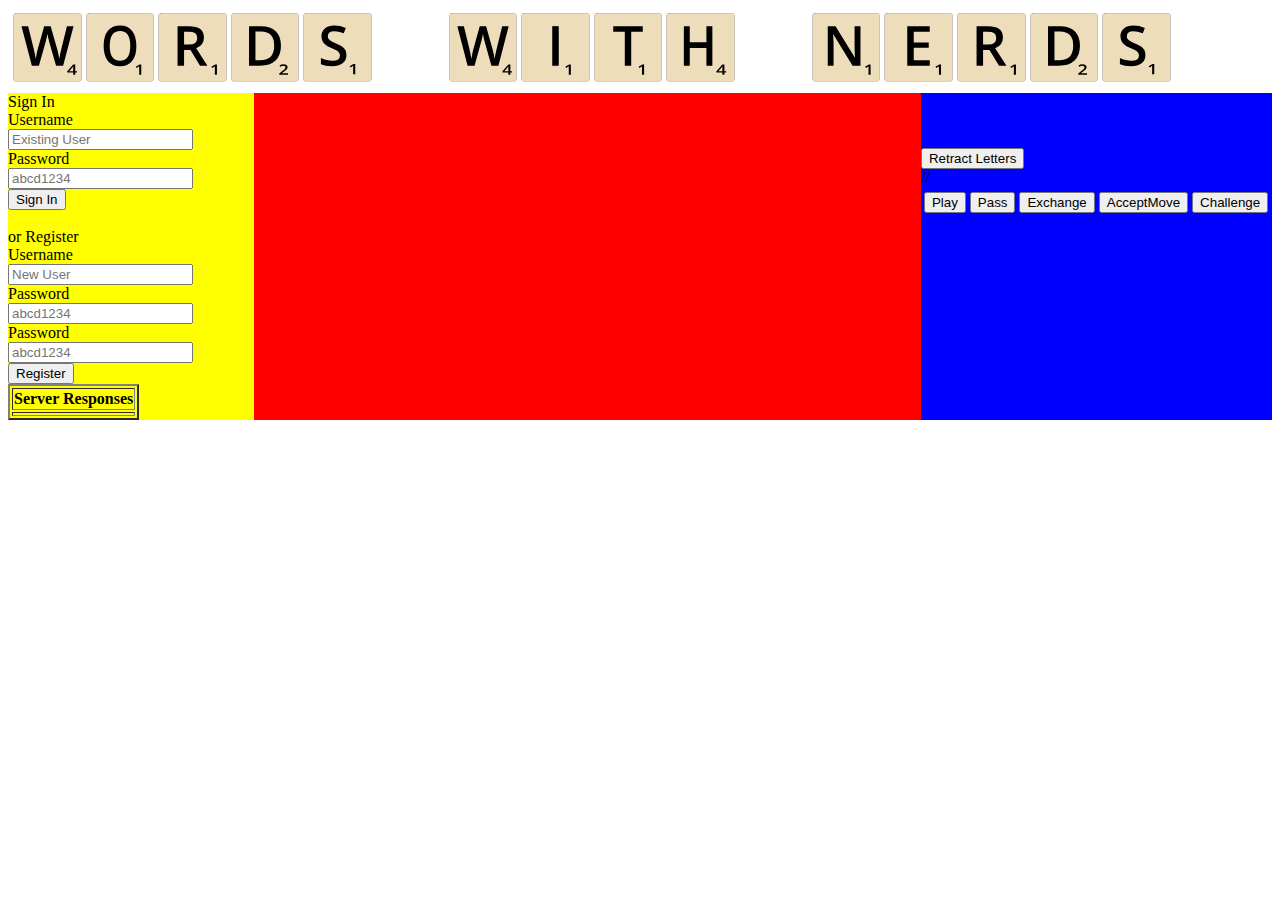
==== target/classes/static/index.html @ 45f5613f "Add files via upload" ====
<!DOCTYPE html>
<html>
<head>
    <title>Words with Nerds</title>
    <link href="/webjars/bootstrap/css/bootstrap.min.css" rel="stylesheet">
    <link href="game.css" rel="stylesheet">
    <link href="common.css" rel="stylesheet">
    <script src="/webjars/jquery/jquery.min.js"></script>
    <script src="/webjars/sockjs-client/sockjs.min.js"></script>
    <script src="/webjars/stomp-websocket/stomp.min.js"></script>
    <script src="common.js"></script>
    <script src="game.js"></script>
    <link rel="icon" type="image/png" src="images/myicon.png">
</head>
<body>
<noscript><h2 style="color: #ff0000">Please enable Javascript and reload this page!</h2></noscript>

<div id="top-of-page" >
</div>
<div id="mid-page" >
    <div id="left-mid-page" >
        <div id="left-login-status">
            <form class="form-inline" id="theForm">
                <div class="form-group">
                    <label >Sign In</label>
                    <br>
                    <label for="name"> Username </label>
                    <input type="text" id="name" class="form-control" placeholder="Existing User">
                    <br>
                    <label for="password"> Password </label>
                    <input type="password" id="password" class="form-control" placeholder="abcd1234">
                    <button id="signin" class="btn btn-default" type="submit">Sign In</button>
                </div>
                <div>
                    <br>
                    <label > or Register</label>
                    <br>
                    <label for="regname"> Username</label>
                    <input type="text" id="regname" class="form-control" placeholder="New User">
                    <br>
                    <label for="regpassword1"> Password </label>
                    <input type="password" id="regpassword1" class="form-control" placeholder="abcd1234">
                    <br>
                    <label for="regpassword2"> Password </label>
                    <input type="password" id="regpassword2" class="form-control" placeholder="abcd1234">
                    <button id="register" class="btn btn-default" type="submit">Register</button>
                </div>
            </form>
        </div>
        <div id="left-current-games">
        </div>
        <div id="left-joinable">
        </div>
        <div id="left-new-game">
        </div>
        <div id="left-response">
            <table border = "2px;" id="conversation" class="table table-striped">
                <thead>
                <tr>
                    <th>Server Responses</th>
                </tr>
                </thead>
                <tbody>
                   <tr><td id="response"></td></tr>
                </tbody>
            </table>
        </div>
    </div>
    <div id="mid-mid-page" >

        <table id="board-table">
            <tbody id="board-body"></tbody>
        </table >
        <br>
    </div>
    <div id="right-mid-page">
        <div id="rack_div">
            <table id="rack">
                <tr id="rack_tr">

                </tr>
            </table>
            <button onclick =" resetRack ()" id="reset-rack_btn" class="btn btn-default" >Retract Letters</button>
        <br />
        </div>
        <div id="action_div">
            <table id="action_table">

                <tr id="action_tr">

                </tr>
                <tr>
                    <td><button onclick =" playMove  ()" id="reset-rack_btn" class="btn btn-default" >Play</button></td>
                    <td><button onclick =" passMove  ()" id="reset-rack_btn" class="btn btn-default" >Pass</button></td>
                    <td><button onclick =" xLetters  ()" id="reset-rack_btn" class="btn btn-default" >Exchange</button></td>
                    //<td><button onclick =" accept    ()" id="reset-rack_btn" class="btn btn-default" >AcceptMove</button></td>
                    <td><button onclick =" challenge ()" id="reset-rack_btn" class="btn btn-default" >Challenge</button></td>
                </tr>
            </table>

        </div>



    </div>

</div>
<div id="bottom-of-page">
</div>
<script>

    outputTitle ("Words With Nerds","top-of-page" );
    var termID        = generateString(10);
    var userName      = "";
    var userID        = -1;
    var currentGameID = -1;

    connect ();
    console.log(userName);

    var boardStr =     "               " +
                       "               " +
                       "               " +
                       "               " +
                       "               " +
                       "               " +
                       "               " +
                       "               " +
                       "               " +
                       "               " +
                       "               " +
                       "               " +
                       "               " +
                       "               " +
                       "               " ;
    /*
                     "qWAMBE         " +
                     "U              " +
                     "A              " +
                     "N              " +
                     "G              " +
                     "O              " +
                     "SH             " +
                     " OCTAVES       " +
                     " T             " +
                     " e             " +
                     " L             " +
                     "               " +
                     "               " +
                     "               " +
                     "               " ;
    */

    displayBoard(boardStr);

    var myRack = " SIGN*IN ";
    displayRack();

    // An array to store the letters placed on the board from the players rack this current turn.
    // The player may retract and exchange letters with their rack at will until they finish their turn.

    // the objects stored in the following array will be boardIndex,rackindex, letter // uppercase not a wild card lowercase wild carded letter
    var retractableLetters = [];


</script>
</body>
</html>
---- target/classes/static/game.css ----
#mid-page {
                  display : flex;
                  width : 100%;
                  background-color: green;

          }

#left-mid-page {
                  display : flex;
                  flex-direction: column;
                  width : 350px;
                  background-color: yellow;
                  block;
             }
#mid-mid-page {
                  display : flex;
                  width : 950px;
                  background-color: red;
              }
#right-mid-page {
                  display : flex;
                  width : 500px;
                  background-color: blue;
                  flex-direction: column;
             }

.header-image {
                    height: 75px;
                 }
#board-table  {
                 border-collapse: collapse;
}
#board-table td {
                   padding: 0px; border: solid 2px #777; height: 55px; width: 55px; vertical-align: middle; text-align: center; margin: auto;
}

#rack {
                 padding: 0px; height: 55px; width: 55px;
}
#rack td {
                 padding: 0px; border: solid 2px #777;
}
#rack img {
                 height: 50px; width: 50px; padding: 0px;
}
.triple-word    { color: white; font-size: 15px; font-weight: 900; text-align: center; vertical-align: middle; background-color: red; }
.double-word    { color: white; font-size: 15px; font-weight: 900; text-align: center; vertical-align: middle; background-color: deeppink; }
.triple-letter  { color: white; font-size: 15px; font-weight: 900; text-align: center; vertical-align: middle; background-color: blue; }
.double-letter  { color: white; font-size: 15px; font-weight: 900; text-align: center; vertical-align: middle; background-color: deepskyblue; }
.plain-score    { color: white; font-size: 15px; font-weight: 900; text-align: center; vertical-align: middle; background-color: bisque; }
.board-image    { height: 55px; width: 55px; padding: 0px; vertical-align: middle; text-align: center; margin: auto; }
.board-wild-img { height: 45px; width: 45px; padding: 0px; vertical-align: middle; text-align: center; margin: auto; }
.board-wild-td  { padding: 0px; border: solid 2px #777; height: 55px; width: 55px; background-color: lightgreen; vertical-align: middle; text-align: center; margin: auto;}

.highlight-game  {  background-color: DarkKhaki; }
---- target/classes/static/common.css ----
.title-image { height: 75px; }
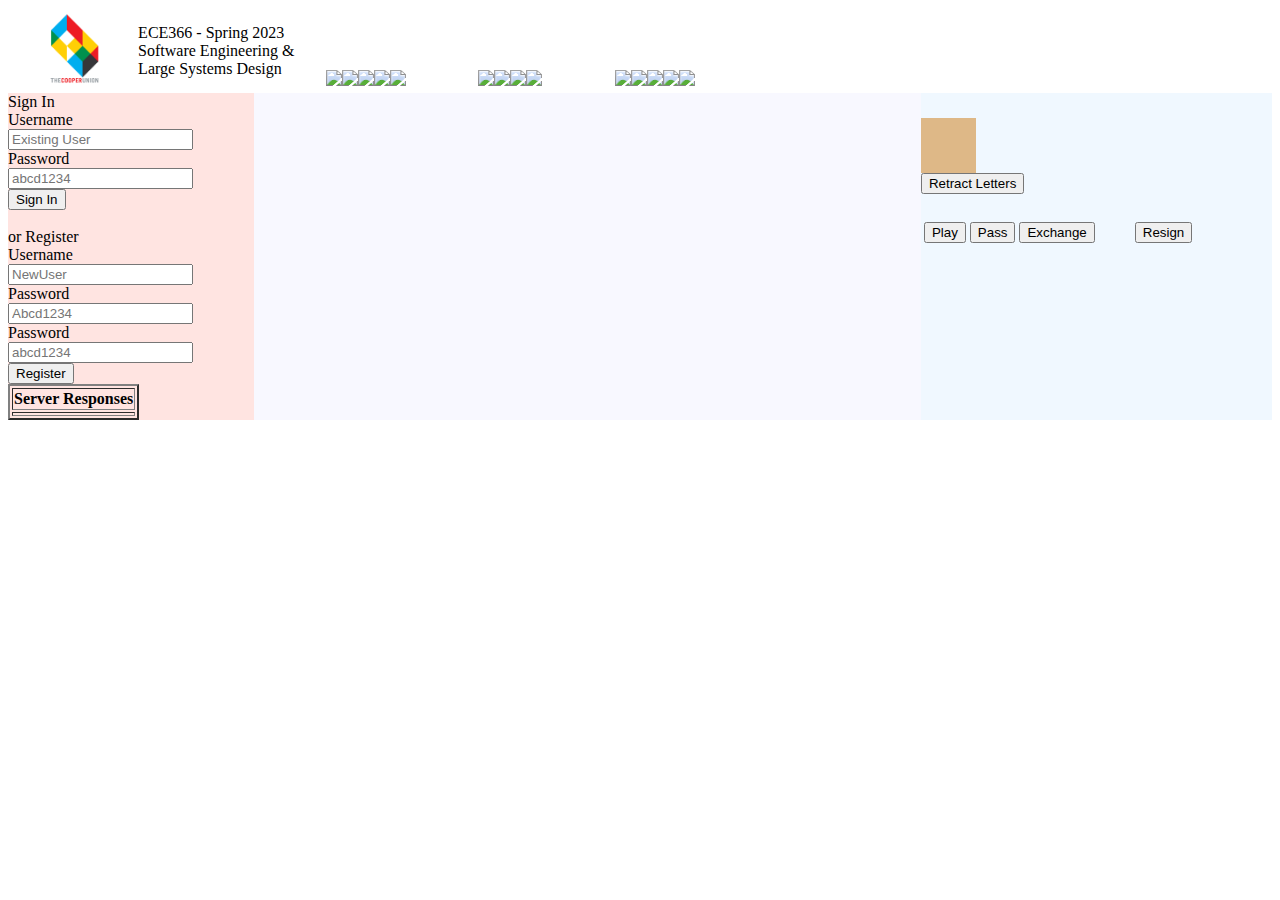
==== commit 1808fc4a: "Add files via upload" ====
--- a/target/classes/static/index.html
+++ b/target/classes/static/index.html
@@ -9,7 +9,8 @@
     <script src="/webjars/sockjs-client/sockjs.min.js"></script>
     <script src="/webjars/stomp-websocket/stomp.min.js"></script>
     <script src="common.js"></script>
-    <script src="game.js"></script>
+    <script src="board.js"></script>
+    <script src="rack.js"></script>
     <link rel="icon" type="image/png" src="images/myicon.png">
 </head>
 <body>
@@ -25,10 +26,12 @@
                     <label >Sign In</label>
                     <br>
                     <label for="name"> Username </label>
-                    <input type="text" id="name" class="form-control" placeholder="Existing User">
+                    <input type="text" id="name" class="form-control" placeholder="Existing User"
+                           title="Must contain between 4 and 10 alphabetic characters. No spaces">
                     <br>
                     <label for="password"> Password </label>
-                    <input type="password" id="password" class="form-control" placeholder="abcd1234">
+                    <input type="password" id="password" class="form-control" placeholder="abcd1234"
+                           title="Must contain at least one number and one uppercase and lowercase letter, and 6 to 10 characters. No spaces">
                     <button id="signin" class="btn btn-default" type="submit">Sign In</button>
                 </div>
                 <div>
@@ -36,13 +39,16 @@
                     <label > or Register</label>
                     <br>
                     <label for="regname"> Username</label>
-                    <input type="text" id="regname" class="form-control" placeholder="New User">
+                    <input type="text" id="regname" class="form-control" placeholder="NewUser"
+                           title="Must contain between 4 and 10 Alphabetic characters. No spaces">
                     <br>
                     <label for="regpassword1"> Password </label>
-                    <input type="password" id="regpassword1" class="form-control" placeholder="abcd1234">
+                    <input type="password" id="regpassword1" class="form-control" placeholder="Abcd1234"
+                           title="Must contain at least one number and one uppercase and lowercase letter, and 6 to 10 characters. No spaces">
                     <br>
                     <label for="regpassword2"> Password </label>
-                    <input type="password" id="regpassword2" class="form-control" placeholder="abcd1234">
+                    <input type="password" id="regpassword2" class="form-control" placeholder="abcd1234"
+                           title="Must contain at least one number and one uppercase and lowercase letter, and 6 to 10 characters. No spaces">
                     <button id="register" class="btn btn-default" type="submit">Register</button>
                 </div>
             </form>
@@ -74,6 +80,19 @@
         <br>
     </div>
     <div id="right-mid-page">
+
+        <div id="player_score_div">
+            <div id="player_one_score">
+
+            </div>
+            <div id="game_round">
+
+            </div>
+            <div id="player_two_score" >
+
+            </div>
+
+        </div>
         <div id="rack_div">
             <table id="rack">
                 <tr id="rack_tr">
@@ -81,80 +100,88 @@
                 </tr>
             </table>
             <button onclick =" resetRack ()" id="reset-rack_btn" class="btn btn-default" >Retract Letters</button>
+
         <br />
         </div>
         <div id="action_div">
             <table id="action_table">
 
                 <tr id="action_tr">
+                    <td><button onclick ="movePlay      ()" id="move-play-btn" class="btn btn-default" >Play</button></td>
+                    <td><button onclick ="movePass      ()" id="move-pass-btn" class="btn btn-default" >Pass</button></td>
+                    <td><button onclick ="moveExchange  ()" id="move-exchange-btn" class="btn btn-default" >Exchange</button></td>
+                    <td>&nbsp;&nbsp;&nbsp;&nbsp;&nbsp;&nbsp;&nbsp;&nbsp;</td>
+                    <td><button onclick ="Resign    ()" id="resign-btn" class="btn btn-default" >Resign</button></td>
+                </tr>
+            </table>
 
-                </tr>
-                <tr>
-                    <td><button onclick =" playMove  ()" id="reset-rack_btn" class="btn btn-default" >Play</button></td>
-                    <td><button onclick =" passMove  ()" id="reset-rack_btn" class="btn btn-default" >Pass</button></td>
-                    <td><button onclick =" xLetters  ()" id="reset-rack_btn" class="btn btn-default" >Exchange</button></td>
-                    //<td><button onclick =" accept    ()" id="reset-rack_btn" class="btn btn-default" >AcceptMove</button></td>
-                    <td><button onclick =" challenge ()" id="reset-rack_btn" class="btn btn-default" >Challenge</button></td>
-                </tr>
+        </div>
+        <div id="letters_div">
+        </div>
+        <div id="last_move_div">
+        </div>
+        <div id="challenge_div">
+            <div id="score_div">
+               <table id="score_tbody">
+
+               </table>
+            </div>
+            <div id="challenge_btn_div">
+                <table id="challenge_table">
+
+                    <tr id="challenge_tr">
+                        <td id="challenge_text"></td>
+                        <td>&nbsp;&nbsp;&nbsp;<button onclick ="accept    ()" id="accept-btn" class="btn btn-default" >No Challenge</button>&nbsp;</td>
+                        <td>&nbsp;&nbsp;&nbsp;<button onclick ="challenge ()" id="challenge-btn" class="btn btn-default" >Challenge</button></td>
+                    </tr>
+                </table>
+            </div>
+        </div>
+        <div id="word_response_div">
+            <table id="word_response_table">
+
             </table>
 
         </div>
 
 
-
     </div>
-
 </div>
 <div id="bottom-of-page">
 </div>
+
 <script>
-
+    const droponabletd = document.querySelector('#droptemplate');
     outputTitle ("Words With Nerds","top-of-page" );
     var termID        = generateString(10);
     var userName      = "";
     var userID        = -1;
     var currentGameID = -1;
+    var dragFromID    = 0;
+
+    // The currentGame  object contains
+    // game_id  p1_iD p2_iD p1_username p2_username p1_score p2_score letters_left current_round p1_hand p2_hand winner board players_turn_id
+    // lastplay playedby challengecount passcount
+
+    hideChallengeDiv ();
+
+    disableActionButtons ();
+
+    var currentGame   = null;
+
+    let bNode = document.getElementById('board-body');
+
+    var mt = new board (bNode, 15, 225, scrabbleBk)
 
     connect ();
-    console.log(userName);
 
-    var boardStr =     "               " +
-                       "               " +
-                       "               " +
-                       "               " +
-                       "               " +
-                       "               " +
-                       "               " +
-                       "               " +
-                       "               " +
-                       "               " +
-                       "               " +
-                       "               " +
-                       "               " +
-                       "               " +
-                       "               " ;
-    /*
-                     "qWAMBE         " +
-                     "U              " +
-                     "A              " +
-                     "N              " +
-                     "G              " +
-                     "O              " +
-                     "SH             " +
-                     " OCTAVES       " +
-                     " T             " +
-                     " e             " +
-                     " L             " +
-                     "               " +
-                     "               " +
-                     "               " +
-                     "               " ;
-    */
+    mt.appendBoard(blankStart, blankStart, blankStart);
 
-    displayBoard(boardStr);
+    var myExchange = "         ";
+    var myRack =     " SIGN*IN ";
+    displayRack();
 
-    var myRack = " SIGN*IN ";
-    displayRack();
+    var myListOfGameIDs = [];
 
     // An array to store the letters placed on the board from the players rack this current turn.
     // The player may retract and exchange letters with their rack at will until they finish their turn.
--- a/target/classes/static/game.css
+++ b/target/classes/static/game.css
@@ -1,7 +1,7 @@
 #mid-page {
                   display : flex;
                   width : 100%;
-                  background-color: green;
+                  background-color: GhostWhite;
 
           }
 
@@ -9,47 +9,99 @@
                   display : flex;
                   flex-direction: column;
                   width : 350px;
-                  background-color: yellow;
+                  background-color: mistyrose;
                   block;
              }
 #mid-mid-page {
                   display : flex;
                   width : 950px;
-                  background-color: red;
               }
 #right-mid-page {
                   display : flex;
                   width : 500px;
-                  background-color: blue;
+                  background-color: aliceblue;
                   flex-direction: column;
              }
 
-.header-image {
-                    height: 75px;
-                 }
-#board-table  {
-                 border-collapse: collapse;
+
+
+#action_div    { margin-top: 25px; }
+#letters_div   { margin-top: 25px;  color: blue; font-size: 20px; font-weight: 900; text-align: left; display: float-inline;}
+
+.show_challenge_div { margin-top: 25px; background-color: mistyrose; color: black; font-size: 20px; font-weight: 400; text-align: left; display: flex; flex-direction: column;}
+
+#word_response_div  { margin-top: 25px; background-color: yellow; color: black; font-size: 20px; font-weight: 400; text-align: left; display: flex; flex-direction: column;}
+
+.hide_challenge_div { margin-top: 25px; background-color: olive; display: none;}
+
+.challenge_btn_div { margin-top: 25px; background-color: olive; display: flex; }
+
+.hide_challenge_btn_div { margin-top: 25px; background-color: olive; display: none;}
+.hide_challenge_btn     { display: none;}
+
+#score_div     {  }
+#rack_div      {  }
+
+#player_score_div { display : flex; flex-direction: row; margin-bottom: 25px; }
+
+#player_one_score  { color: indigo;     font-size: 25px; font-weight: 900; text-align: left;   vertical-align: middle; width: 34%;}
+#player_two_score  { color: darkgreen;  font-size: 25px; font-weight: 900; text-align: right;  vertical-align: middle; width: 32%;}
+#game_round        { color: black;      font-size: 25px; font-weight: 900; text-align: center; vertical-align: middle; margin: auto; }
+.player_signed_in  { color: black;      font-size: 25px; font-weight: 400; text-align: left; vertical-align: middle; }
+.player_name       { color: blue;       font-size: 25px; font-weight: 900; text-align: left; vertical-align: middle; }
+
+
+#letters_div meter { width: 90%; height: 30px;   }
+
+.header-image { height: 75px; }
+#board-table  { border-collapse: collapse; }
+#board-table tr { /*
+                   padding: 0px; border: solid 2px #777; height: 55px; width: 55px; vertical-align: middle; text-align: center; margin: auto;
+                  */
 }
 #board-table td {
                    padding: 0px; border: solid 2px #777; height: 55px; width: 55px; vertical-align: middle; text-align: center; margin: auto;
 }
 
-#rack {
-                 padding: 0px; height: 55px; width: 55px;
-}
-#rack td {
+#rack { padding: 0px; height: 55px; width: 55px; background-color: burlywood; }
+#rackdd td {
                  padding: 0px; border: solid 2px #777;
 }
-#rack img {
-                 height: 50px; width: 50px; padding: 0px;
+#rack img { height: 55px; width: 55px; padding: 0px; vertical-align: middle; text-align: center; margin: auto;}
+#rack td { position : relative; padding: 0px; border: solid 2px #777;
 }
+
+.rackexchangemarker { position : absolute; color: red; font-size: 20px; font-weight: 900; top:-2px; left:4px; margin: 0px; padding: 0px; }
+/*
+.rackexchangemarker { writing-mode: vertical-rl; position : absolute; color: red; font-size: 10px; font-weight: 900; text-align: center; top:15px; background-color: none; padding: 0px; }
+*/
+
+#unseen { visibility: collapse; }
+
+
+.scored-line    { color: black; font-size: 25px; font-weight: 400; text-align: center; vertical-align: middle; }
+
+.challenge_text { color: black; font-size: 20px; font-weight: 400; text-align: left; }
+
 .triple-word    { color: white; font-size: 15px; font-weight: 900; text-align: center; vertical-align: middle; background-color: red; }
 .double-word    { color: white; font-size: 15px; font-weight: 900; text-align: center; vertical-align: middle; background-color: deeppink; }
 .triple-letter  { color: white; font-size: 15px; font-weight: 900; text-align: center; vertical-align: middle; background-color: blue; }
 .double-letter  { color: white; font-size: 15px; font-weight: 900; text-align: center; vertical-align: middle; background-color: deepskyblue; }
 .plain-score    { color: white; font-size: 15px; font-weight: 900; text-align: center; vertical-align: middle; background-color: bisque; }
 .board-image    { height: 55px; width: 55px; padding: 0px; vertical-align: middle; text-align: center; margin: auto; }
-.board-wild-img { height: 45px; width: 45px; padding: 0px; vertical-align: middle; text-align: center; margin: auto; }
-.board-wild-td  { padding: 0px; border: solid 2px #777; height: 55px; width: 55px; background-color: lightgreen; vertical-align: middle; text-align: center; margin: auto;}
+.board-wild-img { height: 55px; width: 55px; padding: 0px; vertical-align: middle; text-align: center; margin: auto; }
+.board-wild-td  { height: 55px; width: 55px; padding: 0px; vertical-align: middle; text-align: center; margin: auto;}
+
+.player-one     { vertical-align: middle; background-color: indigo; }
+.player-two     { vertical-align: middle; background-color: darkgreen; }
+.player-unknown { vertical-align: middle; background-color: darkred; }
+.last-play      { vertical-align: middle; background-color: crimson; }
+.retractable    { vertical-align: middle; background-color: yellow; }
+
+.played_word    { font-size: 20px; text-align: right; font-weight: 900; color: crimson; padding-right: 25px;}
+.played_points  { font-size: 20px; text-align: right; font-weight: 400; }
+.played_multiplier { font-size: 20px; text-align: right; font-weight: 400; padding-right: 25px;}
+.played_score   { font-size: 20px; text-align: right; font-weight: 400; padding-right: 25px;}
+.played_comment { font-size: 20px; text-align: left; font-weight: 400; color: crimson; }
 
 .highlight-game  {  background-color: DarkKhaki; }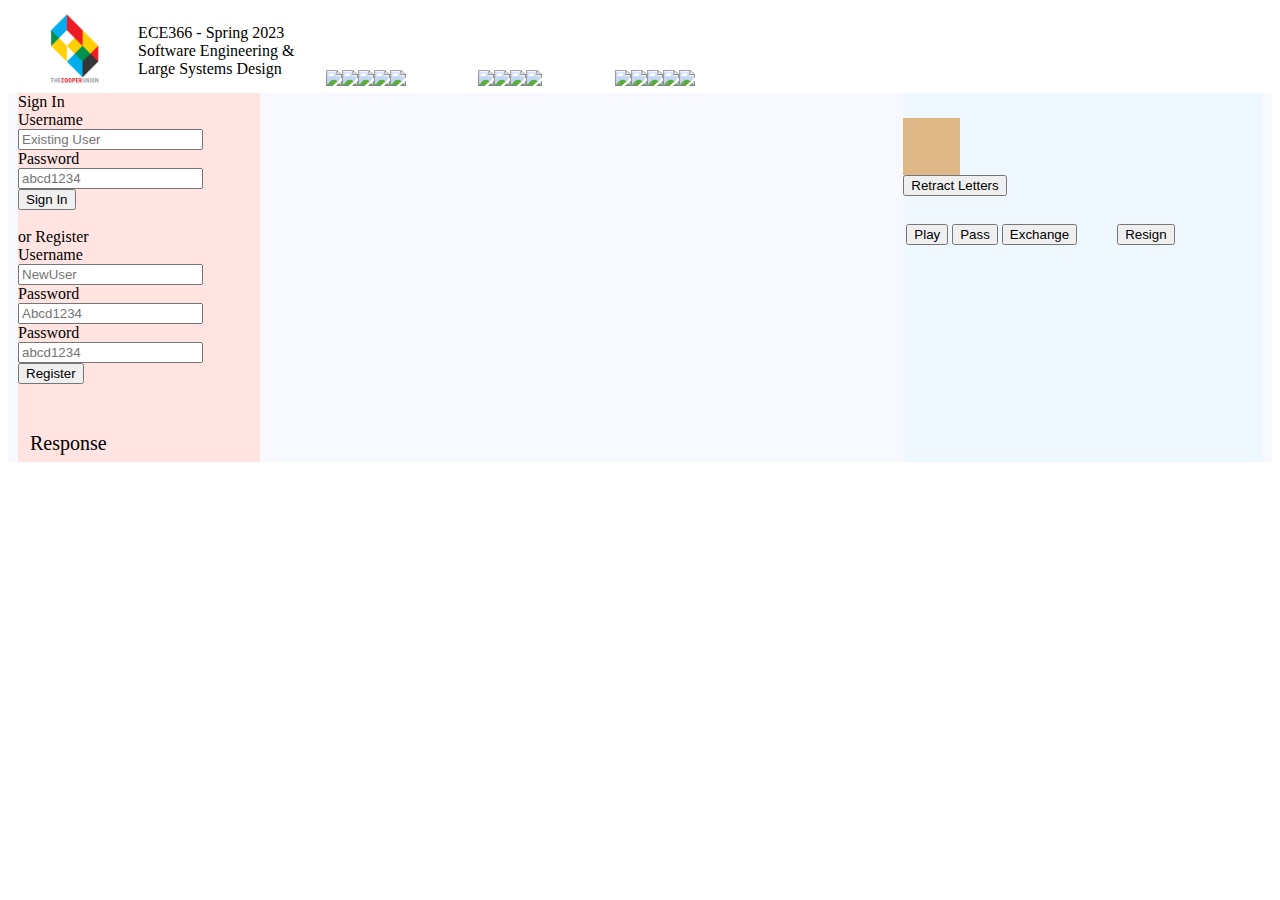
==== commit dda9067a: "Add files via upload" ====
--- a/target/classes/static/index.html
+++ b/target/classes/static/index.html
@@ -27,11 +27,11 @@
                     <br>
                     <label for="name"> Username </label>
                     <input type="text" id="name" class="form-control" placeholder="Existing User"
-                           title="Must contain between 4 and 10 alphabetic characters. No spaces">
+                           title="Must be alphanumeric. 4 to 8 characters inclusive. No spaces. Leading and trailing spaces will be trimmed">
                     <br>
                     <label for="password"> Password </label>
                     <input type="password" id="password" class="form-control" placeholder="abcd1234"
-                           title="Must contain at least one number and one uppercase and lowercase letter, and 6 to 10 characters. No spaces">
+                           title="Must be alphanumeric. 6 or more characters. No spaces. Leading and trailing spaces will be trimmed">
                     <button id="signin" class="btn btn-default" type="submit">Sign In</button>
                 </div>
                 <div>
@@ -40,15 +40,15 @@
                     <br>
                     <label for="regname"> Username</label>
                     <input type="text" id="regname" class="form-control" placeholder="NewUser"
-                           title="Must contain between 4 and 10 Alphabetic characters. No spaces">
+                           title="Must be alphanumeric. 4 to 8 characters inclusive. No spaces. Leading and trailing spaces will be trimmed">
                     <br>
                     <label for="regpassword1"> Password </label>
                     <input type="password" id="regpassword1" class="form-control" placeholder="Abcd1234"
-                           title="Must contain at least one number and one uppercase and lowercase letter, and 6 to 10 characters. No spaces">
+                           title="Must be alphanumeric. 6 or more characters. No spaces. Leading and trailing spaces will be trimmed">
                     <br>
                     <label for="regpassword2"> Password </label>
                     <input type="password" id="regpassword2" class="form-control" placeholder="abcd1234"
-                           title="Must contain at least one number and one uppercase and lowercase letter, and 6 to 10 characters. No spaces">
+                           title="Must be alphanumeric. 6 or more characters. No spaces. Leading and trailing spaces will be trimmed">
                     <button id="register" class="btn btn-default" type="submit">Register</button>
                 </div>
             </form>
@@ -57,13 +57,15 @@
         </div>
         <div id="left-joinable">
         </div>
+        <div id="left-old-games">
+        </div>
         <div id="left-new-game">
         </div>
         <div id="left-response">
-            <table border = "2px;" id="conversation" class="table table-striped">
+            <table  id="conversation" class="table table-striped">
                 <thead>
                 <tr>
-                    <th>Server Responses</th>
+                    <th>Response</th>
                 </tr>
                 </thead>
                 <tbody>
@@ -80,7 +82,9 @@
         <br>
     </div>
     <div id="right-mid-page">
-
+        <div id="winner_loser_div">
+
+        </div >
         <div id="player_score_div">
             <div id="player_one_score">
 
@@ -111,12 +115,17 @@
                     <td><button onclick ="movePass      ()" id="move-pass-btn" class="btn btn-default" >Pass</button></td>
                     <td><button onclick ="moveExchange  ()" id="move-exchange-btn" class="btn btn-default" >Exchange</button></td>
                     <td>&nbsp;&nbsp;&nbsp;&nbsp;&nbsp;&nbsp;&nbsp;&nbsp;</td>
-                    <td><button onclick ="Resign    ()" id="resign-btn" class="btn btn-default" >Resign</button></td>
+                    <td><button onclick ="moveResign    ()" id="resign-btn" class="btn btn-default" >Resign</button></td>
                 </tr>
             </table>
 
         </div>
         <div id="letters_div">
+        </div>
+        <div id="play_log_div">
+            <table id="play_log_table">
+
+            </table>
         </div>
         <div id="last_move_div">
         </div>
--- a/target/classes/static/game.css
+++ b/target/classes/static/game.css
@@ -1,3 +1,7 @@
+#left-response     { width; 90%;}
+#left-response  th {font-size: 20px; text-align: left; font-weight: 200; color: black; padding-left: 10px;}
+#left-response  td {font-size: 20px; text-align: left; font-weight: 400; color: red; padding-left: 10px;}
+
 #mid-page {
                   display : flex;
                   width : 100%;
@@ -5,22 +9,47 @@
 
           }
 
+input[type=radio] { width: 20px; height: 20px; }
+
+
 #left-mid-page {
                   display : flex;
                   flex-direction: column;
                   width : 350px;
                   background-color: mistyrose;
                   block;
+                  margin-left: 10px;
+                  margin-right: 25px;
              }
+
+.nogames               {font-size: 20px; text-align: left; font-weight: 400; color: black; padding-left: 5px;}
+
+#left-current-games { margin-top: 15px; max-height: 175px; overflow-y: auto; }
+#left-old-games     { margin-top: 15px; max-height: 450px; overflow-y: auto; }
+#left-joinable      { margin-top: 15px; }
+#left-new-games     { margin-top: 15px; }
+
+#left-current-games th {font-size: 20px; text-align: center; font-weight: 200; color: black; padding-right: 10px; padding-left: 5px;}
+#left-current-games td {font-size: 20px; text-align: center; font-weight: 400; color: black; padding-right: 5px;}
+
+#left-old-games th {font-size: 20px; text-align: center; font-weight: 200; color: black; padding-right: 10px; padding-left: 5px;}
+#left-old-games td {font-size: 20px; text-align: center; font-weight: 400; color: black; padding-right: 5px;}
+
+#left-joinable  th {font-size: 20px; text-align: center; font-weight: 200; color: black; padding-right: 10px; padding-left: 5px;}
+#left-joinable  td {font-size: 20px; text-align: center; font-weight: 400; color: black; padding-right: 5px;}
+
 #mid-mid-page {
                   display : flex;
-                  width : 950px;
+                  width : 885px;
+                  margin-right: 5px;
               }
 #right-mid-page {
                   display : flex;
-                  width : 500px;
+                  width : 518px;
                   background-color: aliceblue;
                   flex-direction: column;
+                  margin-right: 10px;
+
              }
 
 
@@ -30,28 +59,36 @@
 
 .show_challenge_div { margin-top: 25px; background-color: mistyrose; color: black; font-size: 20px; font-weight: 400; text-align: left; display: flex; flex-direction: column;}
 
-#word_response_div  { margin-top: 25px; background-color: yellow; color: black; font-size: 20px; font-weight: 400; text-align: left; display: flex; flex-direction: column;}
+#word_response_div  { margin-top: 25px; background-color: lemonchiffon; color: black; font-size: 20px; font-weight: 400; text-align: left; vertical-align: top; display: flex; flex-direction: column;}
 
 .hide_challenge_div { margin-top: 25px; background-color: olive; display: none;}
 
-.challenge_btn_div { margin-top: 25px; background-color: olive; display: flex; }
+#challenge_btn_div {  background-color: mistyrose; display: flex; border: none; }
+#challenge_btn_div table tr td {  border: none; }
 
-.hide_challenge_btn_div { margin-top: 25px; background-color: olive; display: none;}
+#hide_challenge_btn_div { background-color: olive; display: none;}
 .hide_challenge_btn     { display: none;}
 
 #score_div     {  }
 #rack_div      {  }
+#highLightMe   {  }
+
+.first_chall   { color: blue; font-weight: 900;}
+.second_chall  { color: red;  font-weight: 900; font-size: 20 px;}
 
 #player_score_div { display : flex; flex-direction: row; margin-bottom: 25px; }
 
-#player_one_score  { color: indigo;     font-size: 25px; font-weight: 900; text-align: left;   vertical-align: middle; width: 34%;}
-#player_two_score  { color: darkgreen;  font-size: 25px; font-weight: 900; text-align: right;  vertical-align: middle; width: 32%;}
+#player_one_score  { color: indigo;     font-size: 25px; font-weight: 900; text-align: left;   vertical-align: middle; width: 44%;}
+#player_two_score  { color: darkgreen;  font-size: 25px; font-weight: 900; text-align: right;  vertical-align: middle; width: 44%;}
 #game_round        { color: black;      font-size: 25px; font-weight: 900; text-align: center; vertical-align: middle; margin: auto; }
 .player_signed_in  { color: black;      font-size: 25px; font-weight: 400; text-align: left; vertical-align: middle; }
 .player_name       { color: blue;       font-size: 25px; font-weight: 900; text-align: left; vertical-align: middle; }
 
+#play_log_div { margin-top: 25px; color: lightslategrey; font-size: 20px; font-weight: 900; max-height: 450px; overflow-y: auto;
+                text-align: left; display: flex; flex-direction: column;}
+.challenged_pts  { color: blue; }
 
-#letters_div meter { width: 90%; height: 30px;   }
+#letters_div meter { width: 90%; height: 30px;  vertical-align: middle; }
 
 .header-image { height: 75px; }
 #board-table  { border-collapse: collapse; }
@@ -60,10 +97,10 @@
                   */
 }
 #board-table td {
-                   padding: 0px; border: solid 2px #777; height: 55px; width: 55px; vertical-align: middle; text-align: center; margin: auto;
+                   padding: 0px; border: solid 2px #777; height: 57px; width: 57px; vertical-align: middle; text-align: center; margin: auto;
 }
 
-#rack { padding: 0px; height: 55px; width: 55px; background-color: burlywood; }
+#rack { padding: 0px; height: 57px; width: 57px; background-color: burlywood; }
 #rackdd td {
                  padding: 0px; border: solid 2px #777;
 }
@@ -72,16 +109,13 @@
 }
 
 .rackexchangemarker { position : absolute; color: red; font-size: 20px; font-weight: 900; top:-2px; left:4px; margin: 0px; padding: 0px; }
-/*
-.rackexchangemarker { writing-mode: vertical-rl; position : absolute; color: red; font-size: 10px; font-weight: 900; text-align: center; top:15px; background-color: none; padding: 0px; }
-*/
 
 #unseen { visibility: collapse; }
 
 
 .scored-line    { color: black; font-size: 25px; font-weight: 400; text-align: center; vertical-align: middle; }
 
-.challenge_text { color: black; font-size: 20px; font-weight: 400; text-align: left; }
+#challenge_text { color: black; font-size: 20px; font-weight: 400; text-align: left; }
 
 .triple-word    { color: white; font-size: 15px; font-weight: 900; text-align: center; vertical-align: middle; background-color: red; }
 .double-word    { color: white; font-size: 15px; font-weight: 900; text-align: center; vertical-align: middle; background-color: deeppink; }
@@ -91,6 +125,8 @@
 .board-image    { height: 55px; width: 55px; padding: 0px; vertical-align: middle; text-align: center; margin: auto; }
 .board-wild-img { height: 55px; width: 55px; padding: 0px; vertical-align: middle; text-align: center; margin: auto; }
 .board-wild-td  { height: 55px; width: 55px; padding: 0px; vertical-align: middle; text-align: center; margin: auto;}
+
+#winner_loser_div { font-size: 30px; text-align: center; font-weight: 900; color: blue; }
 
 .player-one     { vertical-align: middle; background-color: indigo; }
 .player-two     { vertical-align: middle; background-color: darkgreen; }
